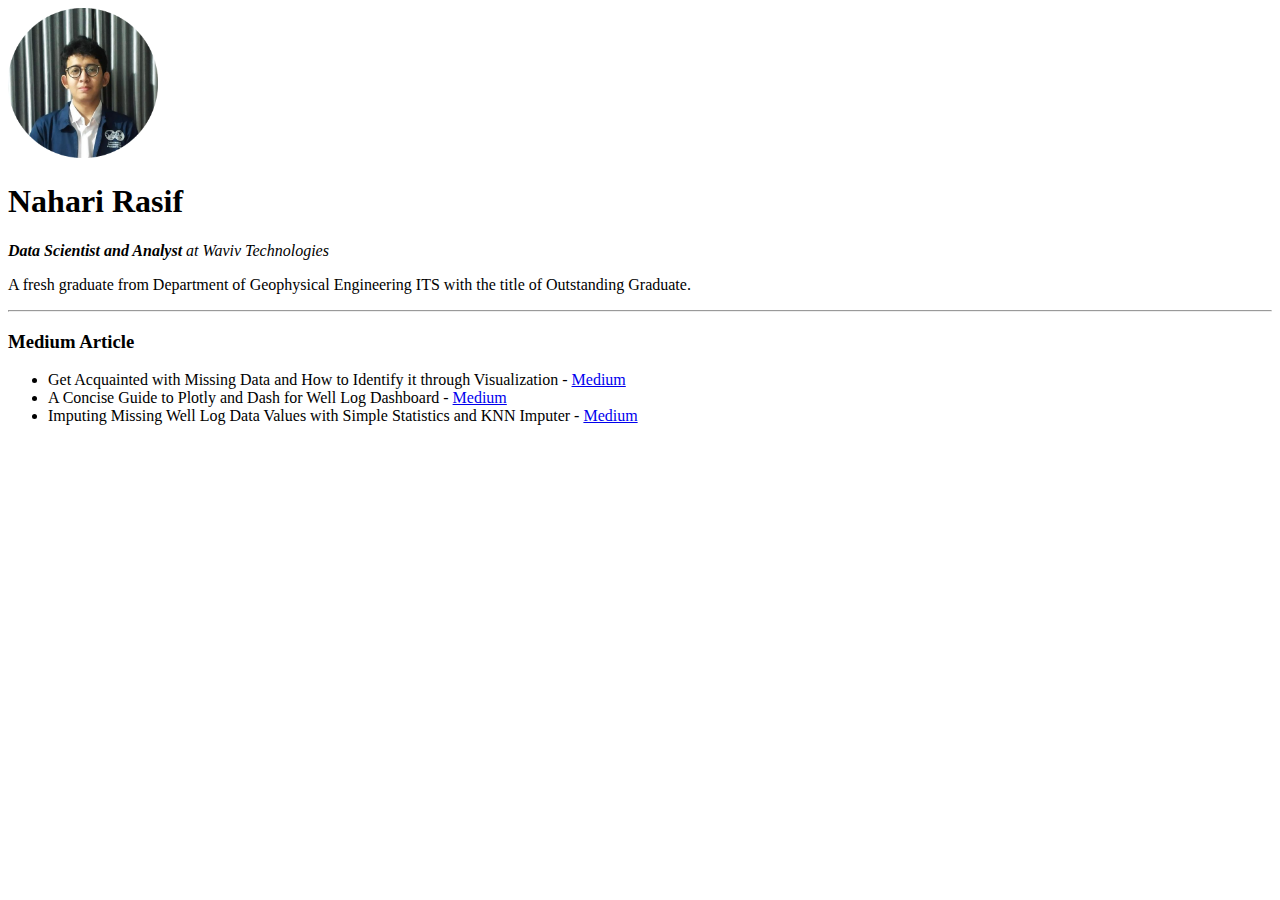
==== index.html @ d5852e08 "Adding contact html and content in index" ====
<!DOCTYPE html>
<html lang="en">
    <head>
        <meta charset="UTF-8">
        <title>Nahari Rasif's Personal Site</title>
    </head>

    <body>
        <img src='Images/NR ProfPic.png' alt="Nahari Rasif Profile Picture" width="150" height="150"/>
        <h1>Nahari Rasif</h1>
        <p><em><strong>Data Scientist and Analyst </strong> at Waviv Technologies</em></p>
        <p>A fresh graduate from Department of Geophysical Engineering ITS with the title of Outstanding Graduate.</p>
        <hr>
        <h3>Medium Article</h3>
        <ul>
            <li>Get Acquainted with Missing Data and How to Identify it through Visualization - 
                <a href="https://medium.com/@naharirasif/get-acquainted-with-missing-data-and-how-to-identify-it-through-visualization-4f2b8e25cd95">Medium</a></li>
            <li>A Concise Guide to Plotly and Dash for Well Log Dashboard - 
                <a href="https://medium.com/@naharirasif/a-concise-guide-to-plotly-and-dash-for-well-log-dashboard-ad86b8f5c615">Medium</a></li>
            <li>Imputing Missing Well Log Data Values with Simple Statistics and KNN Imputer - 
                <a href="https://medium.com/@naharirasif/imputing-missing-well-log-data-values-with-simple-statistics-and-knn-imputer-58c7343d3163">Medium</a>
            </li>
        </ul>
        <table>

        </table>
    </body>
</html>
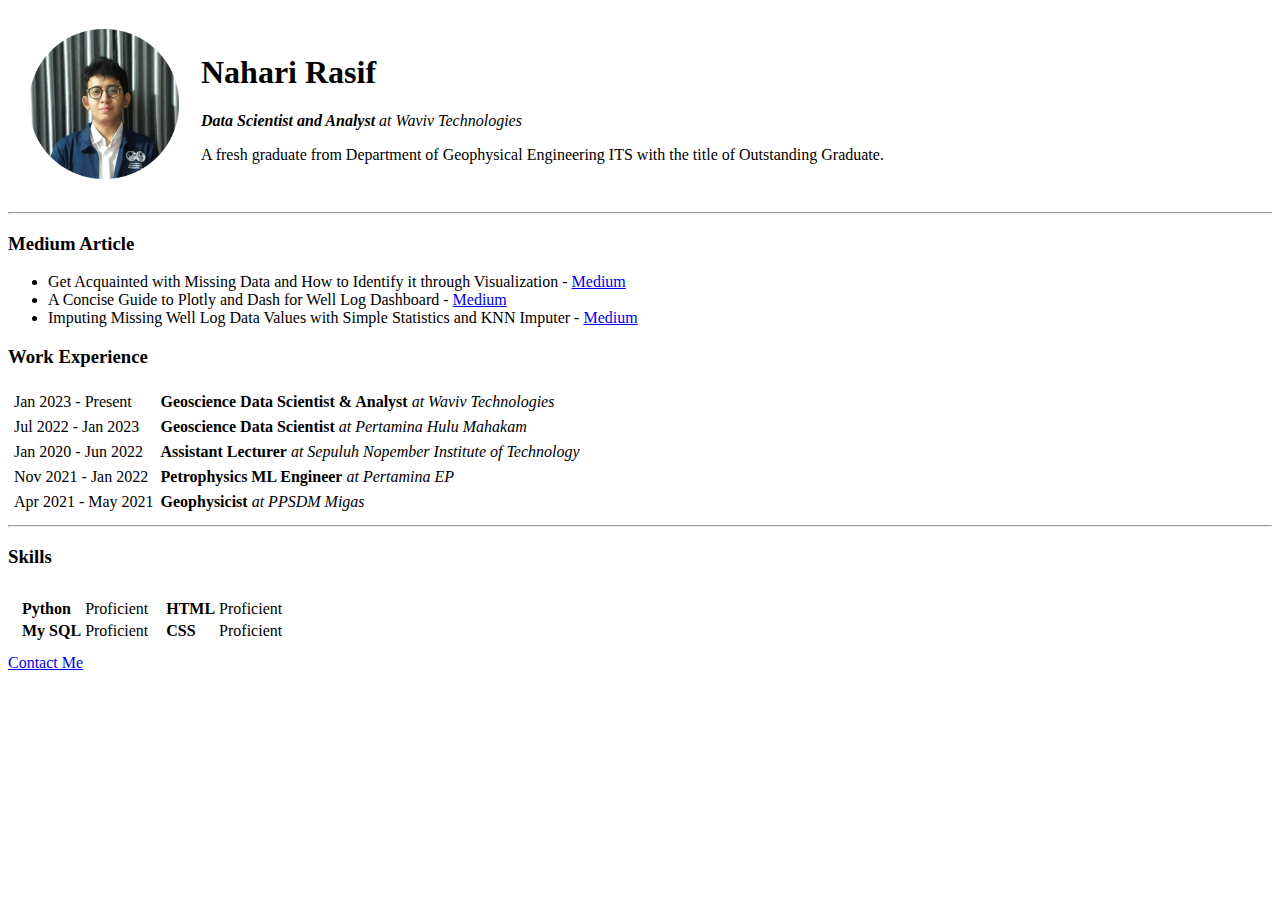
==== commit 8ca4cc42: "Adding nested table" ====
--- a/index.html
+++ b/index.html
@@ -2,15 +2,24 @@
 <html lang="en">
     <head>
         <meta charset="UTF-8">
+        <meta http-equiv="X-UA-Compatible" content="IE=edge">
+        <meta name="viewport" content="width=device-width, initial-scale=1.0">
         <title>Nahari Rasif's Personal Site</title>
     </head>
 
     <body>
-        <img src='Images/NR ProfPic.png' alt="Nahari Rasif Profile Picture" width="150" height="150"/>
-        <h1>Nahari Rasif</h1>
-        <p><em><strong>Data Scientist and Analyst </strong> at Waviv Technologies</em></p>
-        <p>A fresh graduate from Department of Geophysical Engineering ITS with the title of Outstanding Graduate.</p>
+        <table cellspacing="20">
+            <tr>
+                <td><img src='Images/NR ProfPic.png' alt="Nahari Rasif Profile Picture" width="150" height="150"/></td>
+                <td><h1>Nahari Rasif</h1>
+                    <p><em><strong>Data Scientist and Analyst </strong> at Waviv Technologies</em></p>
+                    <p>A fresh graduate from Department of Geophysical Engineering ITS with the title of Outstanding Graduate.</p>
+                </td>
+            </tr>
+        </table>
+
         <hr>
+
         <h3>Medium Article</h3>
         <ul>
             <li>Get Acquainted with Missing Data and How to Identify it through Visualization - 
@@ -21,8 +30,62 @@
                 <a href="https://medium.com/@naharirasif/imputing-missing-well-log-data-values-with-simple-statistics-and-knn-imputer-58c7343d3163">Medium</a>
             </li>
         </ul>
-        <table>
+        <h3>Work Experience</h3>
+        <table cellspacing="5">
+            <tr>
+                <td>Jan 2023 - Present</td>
+                <td><strong>Geoscience Data Scientist & Analyst</strong><em> at Waviv Technologies </em></td>
+            </tr>
+            <tr>
+                <td>Jul 2022 - Jan 2023</td>
+                <td><strong>Geoscience Data Scientist</strong><em> at Pertamina Hulu Mahakam</em></td>
+            </tr>
+            <tr>
+                <td>Jan 2020 - Jun 2022</td>
+                <td><strong>Assistant Lecturer</strong><em> at Sepuluh Nopember Institute of Technology</em></td>
+            </tr>
+            <tr>
+                <td>Nov 2021 - Jan 2022</td>
+                <td><strong>Petrophysics ML Engineer</strong><em> at Pertamina EP</em></td>
+            </tr>
+            <tr>
+                <td>Apr 2021 - May 2021</td>
+                <td><strong>Geophysicist</strong><em> at PPSDM Migas</em></td>
+            </tr>
+        </table>
 
+        <hr>
+
+        <h3>Skills</h3>
+        <table cellspacing="10">
+            <tr>
+                <td>
+                    <table>
+                        <tr>
+                            <td><strong>Python</strong></td>
+                            <td>Proficient</td>
+                        </tr>
+                        <tr>
+                            <td><strong>My SQL</strong></td>
+                            <td>Proficient</td>
+                        </tr>
+                    </table>
+                </td>
+                <td>
+                    <table>
+                        <tr>
+                            <td><strong>HTML</strong></td>
+                            <td>Proficient</td>
+                        </tr>
+                        <tr>
+                            <td><strong>CSS </strong></td>
+                            <td>Proficient</td>
+                        </tr>
+                    </table>
+                </td>
+            </tr>
         </table>
+
+        <a href='contact.html'>Contact Me</a>
     </body>
 </html>